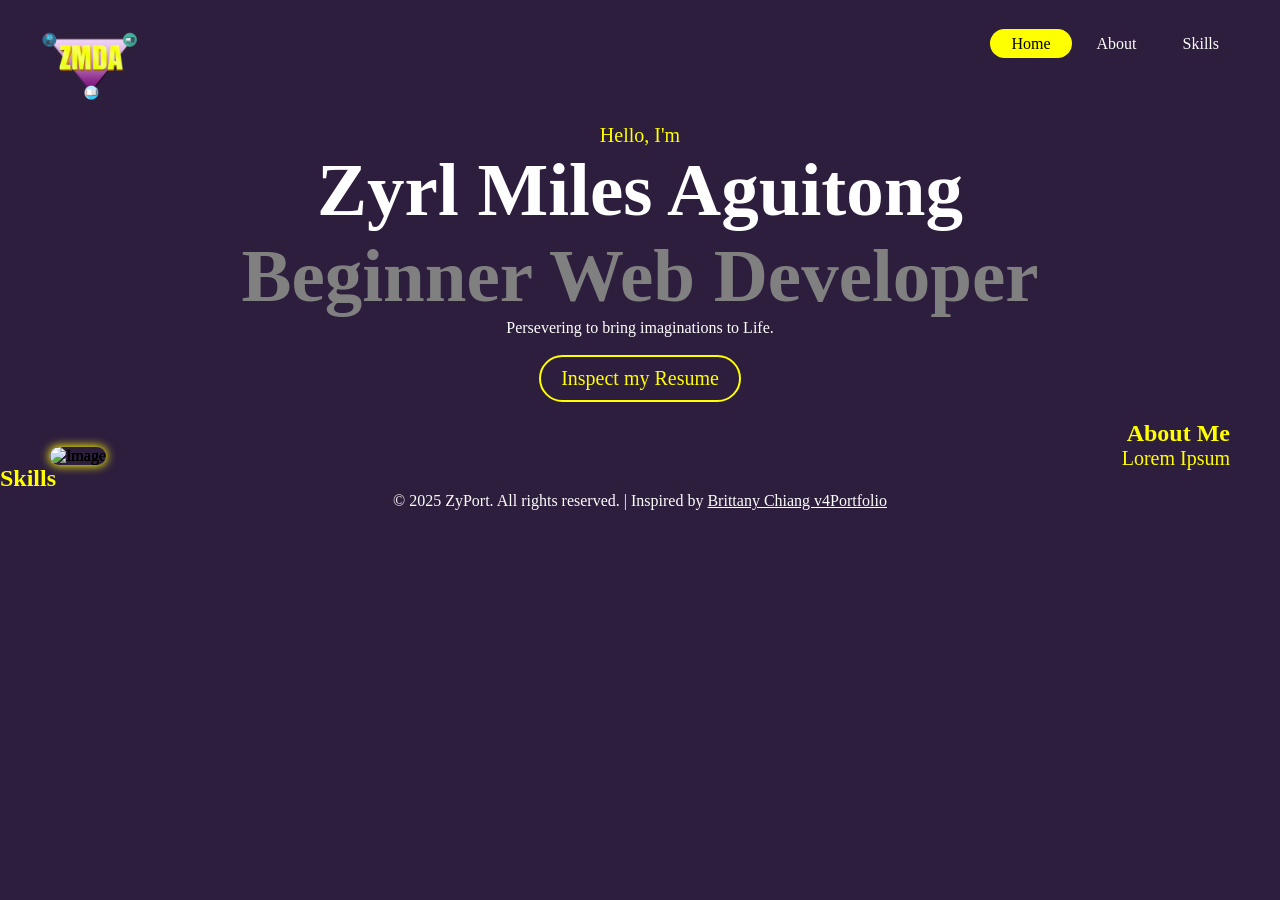
==== index.html @ 30aaedca "renamed zyport.html into index.html" ====
<!DOCTYPE html>
<html lang="en" style="scroll-behavior: smooth;">
<head>
    <!-- LINK CSS Here-->
    <link rel="stylesheet" href="css/styles.css">
    <meta charset="UTF-8">
    <meta name="viewport" content="width=device-width, initial-scale=1.0">
    <title>ZyPort</title>
    <link rel="icon" type="image/x-icon" href="/images/favicon.png">
    
</head>
<body bgcolor="2e1e3e"> <!--1st - 38214f -->
    
    <header> 
        <div class="Nav"> 
            <nav>
                <img src="images/ZyLogo.png" alt="Website Logo" class="logo"> 
                <ul>
                    <li class="active"><a href="#home">Home</a></li>
                    <li><a href="#about">About</a></li>
                    <li><a href="#skills">Skills</a></li>
                </ul>
            </nav>
        </div>
    </header>

    

    <section class="Intro" id="home">
        <p id="introFirst">Hello, I'm</p>
        <h1 class="myName">Zyrl Miles Aguitong</h1>
        <h1 id="profes">Beginner Web Developer</h1>
    <center><p id="meIntro"> Persevering to bring imaginations to Life.</p></center>
    </section >
    
    <br><center><button class="btnRes">Inspect my Resume
    <span class="btnback"></span>        
    </button></center><br>

    <script src="js/animation.js"></script>

    <section class="About" id="about">
        <h2>About Me</h2>
            <div class="imgb">
                <img src="images/StandProud.jpg" alt="Image" class="aboutImg">
                <img src="images/StandProud.jpg" alt="Image" class="imgb1">
                <img src="images/StandProud.jpg" alt="Image" class="imgb2">
                <img src="images/StandProud.jpg" alt="Image" class="imgb3">

                <p>Lorem Ipsum</p>
            </div>
        
        

    </section>

    <section class="Skills" id="skills">
        <h2>Skills</h2>
        


    </section>
    


    <center><footer>
        <p>&copy; 2025 ZyPort. All rights reserved. | Inspired by <a href="https://brittanychiang.com/" style="color: white;">Brittany Chiang v4Portfolio</a></p>
    </footer></center>
</body>
</html>
---- css/styles.css ----
* {
    margin: 0;
    padding: 0;
    font-family: Century Gothic;
}

html {
  scroll-behavior: smooth;
}

.Nav {
    top: 0;
    left: 0;
    max-width: 1200px;
    margin: auto;
    z-index: 1000;
    transition: top 0.3s ease-in-out;
    padding: 10px 0;
}


.logo {
    width: 100px;
    height: auto;
}

ul {
    float: right;
    list-style-type: none;
    margin-top: 25px;
}

ul li {
    display: inline-block;
}

ul li.active a {
    background-color: yellow;
    color: black;
}

ul li a {
    color:white;
    text-decoration: none;
    text-align: center;
    padding: 5px 20px;
    border: 1px solid transparent;
    transition: 0.6s ease;
    border-radius: 25px;
}

ul li a:hover {
    background-color: yellow;
    color: black;
    border-radius: 25px;
}

body {
    margin: 0;
    padding: 0;
    overflow: auto;
    justify-content: center;
  }

  #introFirst {
    text-align: center;
    font-size: 20px;
    color: yellow;
    font-family: Lucida;
  }

  .Intro h1 {
    color: white;
    font-size: 75px;
    text-align: center;
    font-family: Franklin Gothic;
  }

  #profes {
    color: gray;
    font-family: Times New Roman;
  }

  .Intro {
    margin-left: auto;
    margin-right: auto;
    width: 100%;
  }

  .Intro p {
  color:white;
  font-family: Verdana;
  }

  .btnRes {
    padding: 10px 20px;
    background-color: #2e1e3e;
    color: yellow;
    border: 2px solid;
    font-size: 20px;
    border-radius: 25px;
  }

  .btnRes:hover {
    background-color: yellow;
    color: black;
    transition: 0.6s ease;
    border-radius: 25px;
  }

  .About h2 {
    text-align: right;
    margin-right: 50px;
    color: yellow;
  }

  .About p {
    float: right;
    color: yellow;
    margin-right: 50px;
    font-size: 20px;
  }

  .About .imgb .aboutImg {
    width: auto;
    height: 390px;
    margin-left: 50px;
    position: relative;
    z-index: 1;
    border-radius: 25px;
    box-shadow: 0px 0px 10px 1px yellow;
  }

  .About .imgb .imgb1,
  .About .imgb .imgb2,
  .About .imgb .imgb3 {
      position: absolute; /* Allow overlapping and moving */
      width: auto;
      height: 390px;
      left: 50px;
      animation: imgSlide 3s ease-in-out infinite; /* Updated animation */
      z-index: -1;
      border-radius: 25px;
  }

 /* Starting positions */
.About .imgb .imgb1 {
  transform: translateX(0px); /* Starts from the same position as the static image */
}

.About .imgb .imgb2 {
  transform: translateX(0px); /* Starts slightly to the left */
  animation-delay: 1s;
}

.About .imgb .imgb3 {
  transform: translateX(0px); /* Starts further to the left */
  animation-delay: 2s;
}

@keyframes imgSlide {
  from {
      opacity: 1;
      scale: 1;
  }
  to {
      opacity: 0;
      scale: 0.8;
      transform: translateX(-100px); /* All images move further to the left */
  }
}

  .Skills h2{
    color: yellow;
    margin-right: 50px;
  }

  footer {
    color: white;
  }
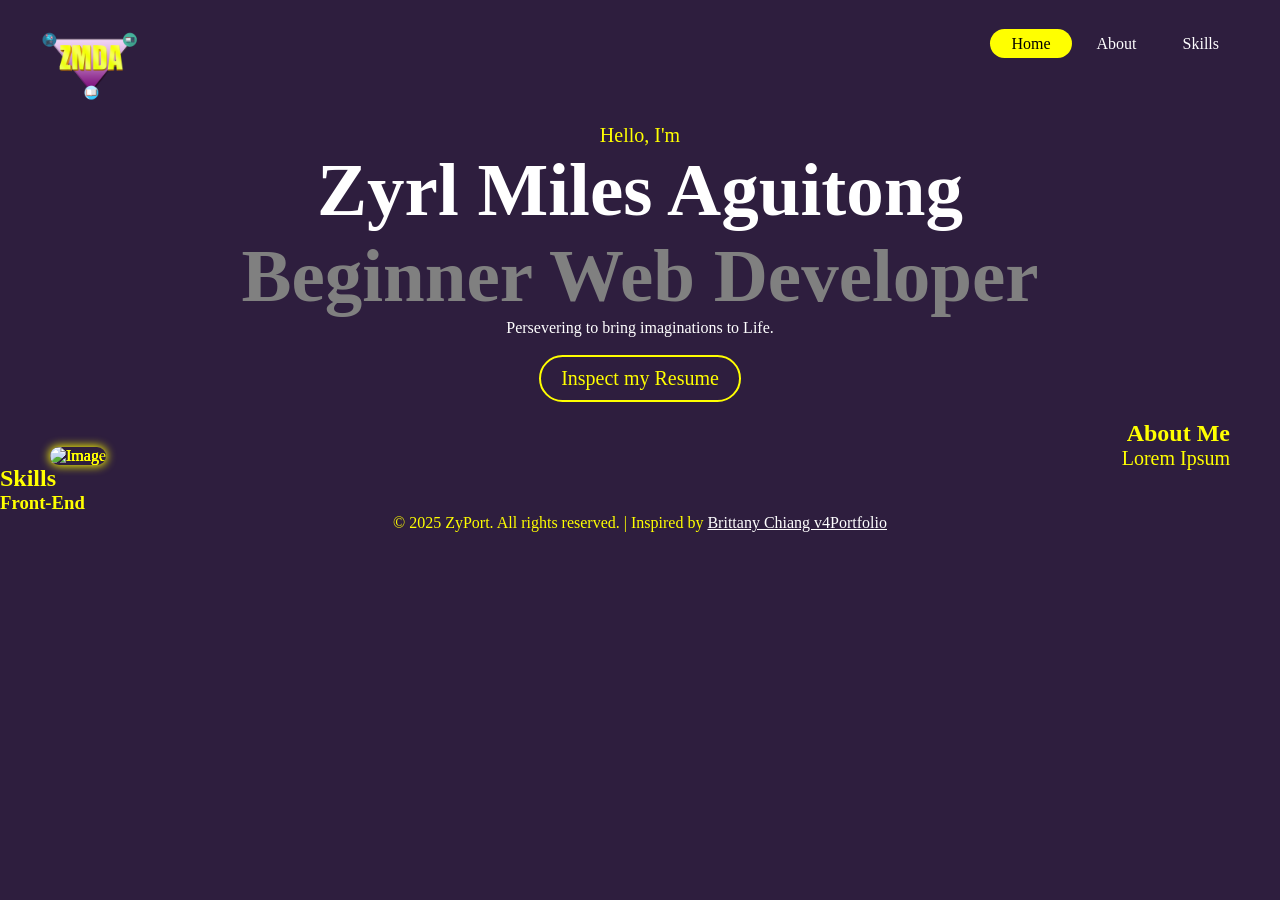
==== commit bf207701: "added more <meta> tags into <head>" ====
--- a/index.html
+++ b/index.html
@@ -5,12 +5,17 @@
     <link rel="stylesheet" href="css/styles.css">
     <meta charset="UTF-8">
     <meta name="viewport" content="width=device-width, initial-scale=1.0">
+    <meta name="description" content="Zy's Portfolio">
+    <meta name="keywords" content="HTML, CSS, JavaScript">
+    <meta name="author" content="Zyrl Miles Aguitong">
+    <meta name="viewport" content="width=device-width, initial-scale=1.0">
     <title>ZyPort</title>
     <link rel="icon" type="image/x-icon" href="/images/favicon.png">
     
 </head>
 <body bgcolor="2e1e3e"> <!--1st - 38214f -->
     
+    <!--Header Navigation Bar-->
     <header> 
         <div class="Nav"> 
             <nav>
@@ -25,7 +30,7 @@
     </header>
 
     
-
+    <!--Introduction-->
     <section class="Intro" id="home">
         <p id="introFirst">Hello, I'm</p>
         <h1 class="myName">Zyrl Miles Aguitong</h1>
@@ -39,6 +44,7 @@
 
     <script src="js/animation.js"></script>
 
+    <!--About-->
     <section class="About" id="about">
         <h2>About Me</h2>
             <div class="imgb">
@@ -50,13 +56,17 @@
                 <p>Lorem Ipsum</p>
             </div>
         
-        
-
     </section>
 
+    <!--Skills-->
     <section class="Skills" id="skills">
         <h2>Skills</h2>
         
+        <div class="front">
+        <h3>Front-End</h3>
+        
+
+        </div>
 
 
     </section>
--- a/css/styles.css
+++ b/css/styles.css
@@ -4,8 +4,9 @@
     font-family: Century Gothic;
 }
 
-html {
+html, p {
   scroll-behavior: smooth;
+  color: yellow;
 }
 
 .Nav {
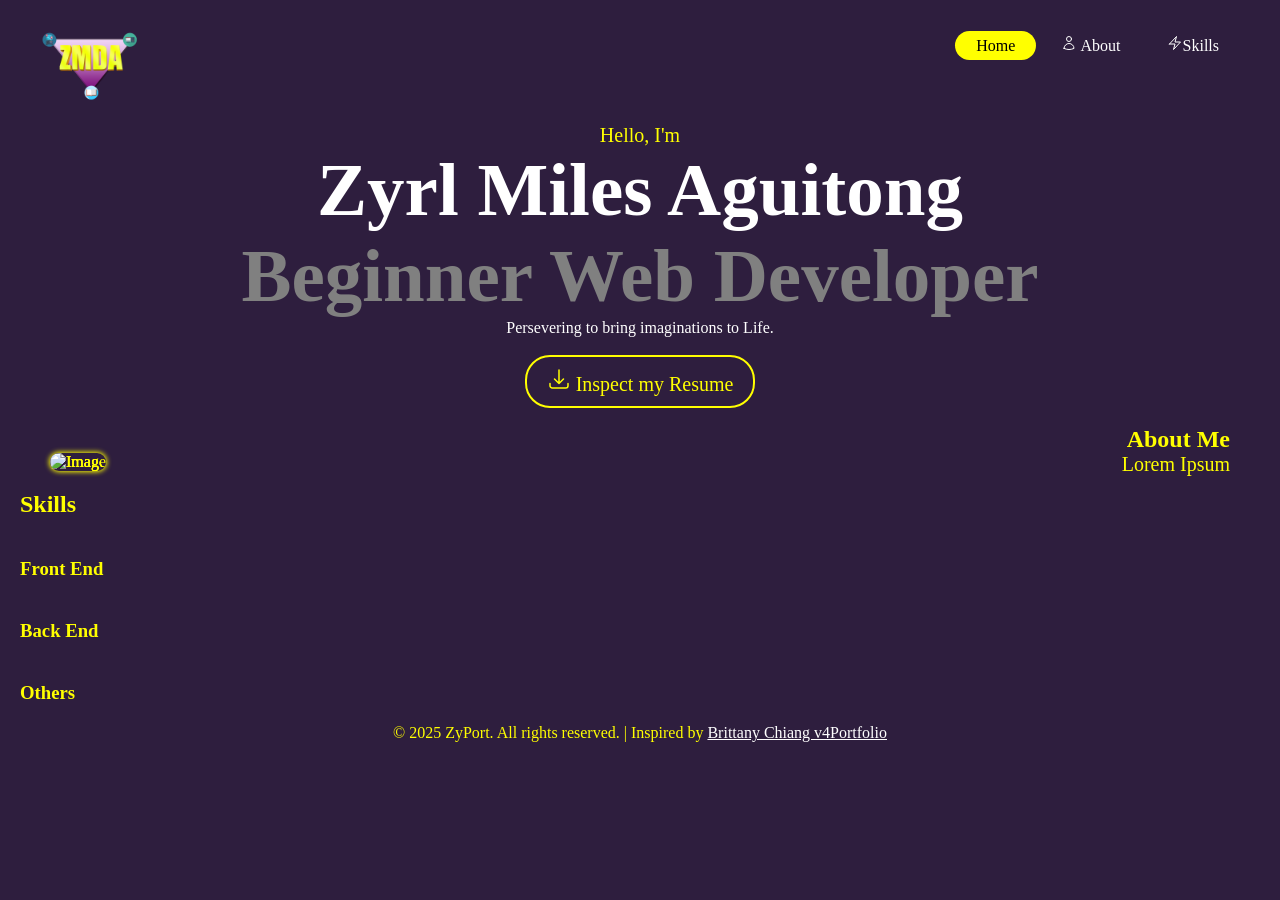
==== commit 9b1a70cc: "added button designs on navigation bar" ====
--- a/index.html
+++ b/index.html
@@ -22,8 +22,12 @@
                 <img src="images/ZyLogo.png" alt="Website Logo" class="logo"> 
                 <ul>
                     <li class="active"><a href="#home">Home</a></li>
-                    <li><a href="#about">About</a></li>
-                    <li><a href="#skills">Skills</a></li>
+                    <li><a href="#about"><svg xmlns="http://www.w3.org/2000/svg" fill="none" viewBox="0 0 24 24" stroke-width="1.5" stroke="currentColor" width="16" height="16">
+                        <path stroke-linecap="round" stroke-linejoin="round" d="M15.75 6a3.75 3.75 0 1 1-7.5 0 3.75 3.75 0 0 1 7.5 0ZM4.501 20.118a7.5 7.5 0 0 1 14.998 0A17.933 17.933 0 0 1 12 21.75c-2.676 0-5.216-.584-7.499-1.632Z" />
+                      </svg> About</a></li>
+                    <li><a href="#skills-section"><svg data-slot="icon" fill="none" stroke-width="1.5" stroke="currentColor" viewBox="0 0 24 24" xmlns="http://www.w3.org/2000/svg" aria-hidden="true" width="16" height="16">
+                        <path stroke-linecap="round" stroke-linejoin="round" d="m3.75 13.5 10.5-11.25L12 10.5h8.25L9.75 21.75 12 13.5H3.75Z"></path>
+                      </svg>Skills</a></li>
                 </ul>
             </nav>
         </div>
@@ -38,7 +42,9 @@
     <center><p id="meIntro"> Persevering to bring imaginations to Life.</p></center>
     </section >
     
-    <br><center><button class="btnRes">Inspect my Resume
+    <br><center><button class="btnRes"><svg data-slot="icon" fill="none" stroke-width="1.5" stroke="currentColor" viewBox="0 0 24 24" xmlns="http://www.w3.org/2000/svg" aria-hidden="true" width="24" height="24">
+        <path stroke-linecap="round" stroke-linejoin="round" d="M3 16.5v2.25A2.25 2.25 0 0 0 5.25 21h13.5A2.25 2.25 0 0 0 21 18.75V16.5M16.5 12 12 16.5m0 0L7.5 12m4.5 4.5V3"></path>
+      </svg> Inspect my Resume
     <span class="btnback"></span>        
     </button></center><br>
 
@@ -59,17 +65,28 @@
     </section>
 
     <!--Skills-->
-    <section class="Skills" id="skills">
+    <section class="skills-section" id="skills-section">
         <h2>Skills</h2>
-        
-        <div class="front">
-        <h3>Front-End</h3>
-        
+        <div class="skill-category" id="front-end">
+            <h3>Front End</h3>
+            
 
+            <!-- Insert logos for front-end skills here -->
         </div>
+        <div class="skill-category" id="back-end">
+            <h3>Back End</h3>
+            
 
+            <!-- Insert logos for back-end skills here -->
+        </div>
+        <div class="skill-category" id="others">
+            <h3>Others</h3>
+            
 
+            <!-- Insert logos for other skills here -->
+        </div>
     </section>
+    
     
 
 
--- a/css/styles.css
+++ b/css/styles.css
@@ -129,7 +129,7 @@
     position: relative;
     z-index: 1;
     border-radius: 25px;
-    box-shadow: 0px 0px 10px 1px yellow;
+    box-shadow: 0px 0px 5px 1px yellow;
   }
 
   .About .imgb .imgb1,
@@ -171,10 +171,31 @@
   }
 }
 
-  .Skills h2{
-    color: yellow;
-    margin-right: 50px;
-  }
+  .skills-section {
+    margin: auto;
+  }
+
+  .skills-section h2{
+    color: yellow;
+    padding: 20px;
+    margin: auto;
+  }
+
+  .skills-section h3{
+    color: yellow;
+    padding: 20px;
+    margin: auto;
+  }
+
+  .skill-category img {
+    width: 50px;
+    height: auto;
+    margin-right: 10px;
+}
+
+  /*.skills-section .skill-category {
+
+  } */
 
   footer {
     color: white;
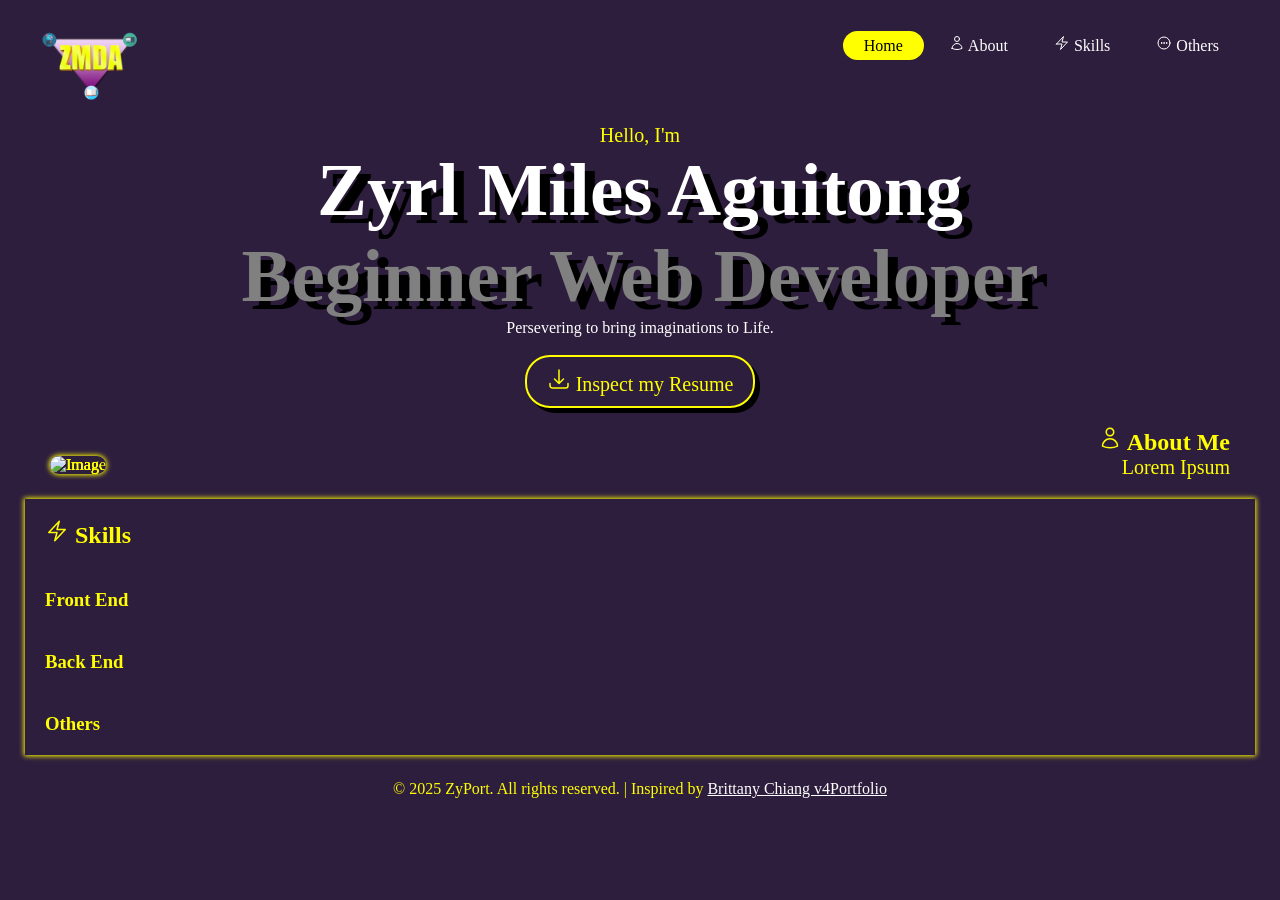
==== commit 7ba3584c: "added shadows design to intro & Buttons" ====
--- a/index.html
+++ b/index.html
@@ -27,7 +27,10 @@
                       </svg> About</a></li>
                     <li><a href="#skills-section"><svg data-slot="icon" fill="none" stroke-width="1.5" stroke="currentColor" viewBox="0 0 24 24" xmlns="http://www.w3.org/2000/svg" aria-hidden="true" width="16" height="16">
                         <path stroke-linecap="round" stroke-linejoin="round" d="m3.75 13.5 10.5-11.25L12 10.5h8.25L9.75 21.75 12 13.5H3.75Z"></path>
-                      </svg>Skills</a></li>
+                      </svg> Skills</a></li>
+                    <li><a href=""><svg data-slot="icon" fill="none" stroke-width="1.5" stroke="currentColor" viewBox="0 0 24 24" xmlns="http://www.w3.org/2000/svg" aria-hidden="true" width="16" height="16">
+                        <path stroke-linecap="round" stroke-linejoin="round" d="M8.625 12a.375.375 0 1 1-.75 0 .375.375 0 0 1 .75 0Zm0 0H8.25m4.125 0a.375.375 0 1 1-.75 0 .375.375 0 0 1 .75 0Zm0 0H12m4.125 0a.375.375 0 1 1-.75 0 .375.375 0 0 1 .75 0Zm0 0h-.375M21 12a9 9 0 1 1-18 0 9 9 0 0 1 18 0Z"></path>
+                      </svg> Others </a> </li>
                 </ul>
             </nav>
         </div>
@@ -52,7 +55,9 @@
 
     <!--About-->
     <section class="About" id="about">
-        <h2>About Me</h2>
+        <h2><svg xmlns="http://www.w3.org/2000/svg" fill="none" viewBox="0 0 24 24" stroke-width="1.5" stroke="currentColor" width="24" height="24">
+            <path stroke-linecap="round" stroke-linejoin="round" d="M15.75 6a3.75 3.75 0 1 1-7.5 0 3.75 3.75 0 0 1 7.5 0ZM4.501 20.118a7.5 7.5 0 0 1 14.998 0A17.933 17.933 0 0 1 12 21.75c-2.676 0-5.216-.584-7.499-1.632Z" />
+          </svg> About Me</h2>
             <div class="imgb">
                 <img src="images/StandProud.jpg" alt="Image" class="aboutImg">
                 <img src="images/StandProud.jpg" alt="Image" class="imgb1">
@@ -66,7 +71,9 @@
 
     <!--Skills-->
     <section class="skills-section" id="skills-section">
-        <h2>Skills</h2>
+        <h2><svg data-slot="icon" fill="none" stroke-width="1.5" stroke="currentColor" viewBox="0 0 24 24" xmlns="http://www.w3.org/2000/svg" aria-hidden="true" width="24" height="24">
+            <path stroke-linecap="round" stroke-linejoin="round" d="m3.75 13.5 10.5-11.25L12 10.5h8.25L9.75 21.75 12 13.5H3.75Z"></path>
+          </svg> Skills</h2>
         <div class="skill-category" id="front-end">
             <h3>Front End</h3>
             
--- a/css/styles.css
+++ b/css/styles.css
@@ -75,6 +75,7 @@
     font-size: 75px;
     text-align: center;
     font-family: Franklin Gothic;
+    Text-shadow: 10px 8px black;
   }
 
   #profes {
@@ -100,6 +101,7 @@
     border: 2px solid;
     font-size: 20px;
     border-radius: 25px;
+    box-shadow: 5px 5px black;
   }
 
   .btnRes:hover {
@@ -172,7 +174,8 @@
 }
 
   .skills-section {
-    margin: auto;
+    margin: 25px;
+    box-shadow: 0px 0px 5px 1px yellow;
   }
 
   .skills-section h2{
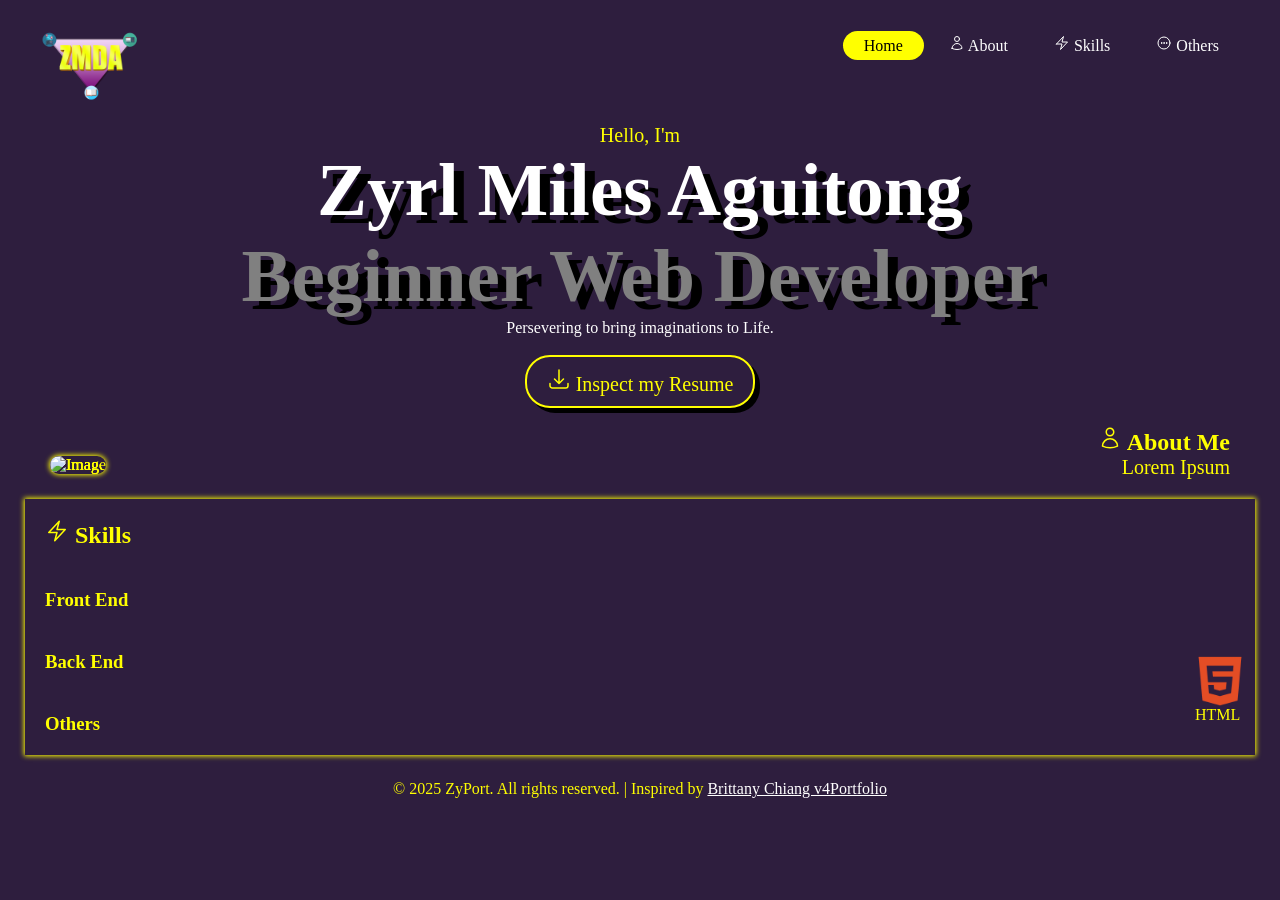
==== commit 9fc64a03: "added <embed> to show pdf     added pdf folder and resume pdf" ====
--- a/index.html
+++ b/index.html
@@ -16,24 +16,24 @@
 <body bgcolor="2e1e3e"> <!--1st - 38214f -->
     
     <!--Header Navigation Bar-->
-    <header> 
-        <div class="Nav"> 
-            <nav>
-                <img src="images/ZyLogo.png" alt="Website Logo" class="logo"> 
-                <ul>
-                    <li class="active"><a href="#home">Home</a></li>
-                    <li><a href="#about"><svg xmlns="http://www.w3.org/2000/svg" fill="none" viewBox="0 0 24 24" stroke-width="1.5" stroke="currentColor" width="16" height="16">
-                        <path stroke-linecap="round" stroke-linejoin="round" d="M15.75 6a3.75 3.75 0 1 1-7.5 0 3.75 3.75 0 0 1 7.5 0ZM4.501 20.118a7.5 7.5 0 0 1 14.998 0A17.933 17.933 0 0 1 12 21.75c-2.676 0-5.216-.584-7.499-1.632Z" />
-                      </svg> About</a></li>
-                    <li><a href="#skills-section"><svg data-slot="icon" fill="none" stroke-width="1.5" stroke="currentColor" viewBox="0 0 24 24" xmlns="http://www.w3.org/2000/svg" aria-hidden="true" width="16" height="16">
-                        <path stroke-linecap="round" stroke-linejoin="round" d="m3.75 13.5 10.5-11.25L12 10.5h8.25L9.75 21.75 12 13.5H3.75Z"></path>
-                      </svg> Skills</a></li>
-                    <li><a href=""><svg data-slot="icon" fill="none" stroke-width="1.5" stroke="currentColor" viewBox="0 0 24 24" xmlns="http://www.w3.org/2000/svg" aria-hidden="true" width="16" height="16">
-                        <path stroke-linecap="round" stroke-linejoin="round" d="M8.625 12a.375.375 0 1 1-.75 0 .375.375 0 0 1 .75 0Zm0 0H8.25m4.125 0a.375.375 0 1 1-.75 0 .375.375 0 0 1 .75 0Zm0 0H12m4.125 0a.375.375 0 1 1-.75 0 .375.375 0 0 1 .75 0Zm0 0h-.375M21 12a9 9 0 1 1-18 0 9 9 0 0 1 18 0Z"></path>
-                      </svg> Others </a> </li>
-                </ul>
-            </nav>
-        </div>
+    <header>
+        <nav>
+            <div class="Nav"> 
+                    <img src="images/ZyLogo.png" alt="Website Logo" class="logo"> 
+                    <ul>
+                        <li class="active"><a href="#home">Home</a></li>
+                        <li><a href="#about"><svg xmlns="http://www.w3.org/2000/svg" fill="none" viewBox="0 0 24 24" stroke-width="1.5" stroke="currentColor" width="16" height="16">
+                            <path stroke-linecap="round" stroke-linejoin="round" d="M15.75 6a3.75 3.75 0 1 1-7.5 0 3.75 3.75 0 0 1 7.5 0ZM4.501 20.118a7.5 7.5 0 0 1 14.998 0A17.933 17.933 0 0 1 12 21.75c-2.676 0-5.216-.584-7.499-1.632Z" />
+                        </svg> About</a></li>
+                        <li><a href="#skills-section"><svg data-slot="icon" fill="none" stroke-width="1.5" stroke="currentColor" viewBox="0 0 24 24" xmlns="http://www.w3.org/2000/svg" aria-hidden="true" width="16" height="16">
+                            <path stroke-linecap="round" stroke-linejoin="round" d="m3.75 13.5 10.5-11.25L12 10.5h8.25L9.75 21.75 12 13.5H3.75Z"></path>
+                        </svg> Skills</a></li>
+                        <li><a href=""><svg data-slot="icon" fill="none" stroke-width="1.5" stroke="currentColor" viewBox="0 0 24 24" xmlns="http://www.w3.org/2000/svg" aria-hidden="true" width="16" height="16">
+                            <path stroke-linecap="round" stroke-linejoin="round" d="M8.625 12a.375.375 0 1 1-.75 0 .375.375 0 0 1 .75 0Zm0 0H8.25m4.125 0a.375.375 0 1 1-.75 0 .375.375 0 0 1 .75 0Zm0 0H12m4.125 0a.375.375 0 1 1-.75 0 .375.375 0 0 1 .75 0Zm0 0h-.375M21 12a9 9 0 1 1-18 0 9 9 0 0 1 18 0Z"></path>
+                        </svg> Others </a> </li>
+                    </ul>      
+             </div>
+        </nav>
     </header>
 
     
@@ -48,7 +48,8 @@
     <br><center><button class="btnRes"><svg data-slot="icon" fill="none" stroke-width="1.5" stroke="currentColor" viewBox="0 0 24 24" xmlns="http://www.w3.org/2000/svg" aria-hidden="true" width="24" height="24">
         <path stroke-linecap="round" stroke-linejoin="round" d="M3 16.5v2.25A2.25 2.25 0 0 0 5.25 21h13.5A2.25 2.25 0 0 0 21 18.75V16.5M16.5 12 12 16.5m0 0L7.5 12m4.5 4.5V3"></path>
       </svg> Inspect my Resume
-    <span class="btnback"></span>        
+    <span class="btnback"></span>
+    <embed id="pdfViewer" src="pdf/AGUITONG-RESUME.pdf" type="application/pdf" width="80%" height="500px" style="display: none;">        
     </button></center><br>
 
     <script src="js/animation.js"></script>
@@ -75,10 +76,12 @@
             <path stroke-linecap="round" stroke-linejoin="round" d="m3.75 13.5 10.5-11.25L12 10.5h8.25L9.75 21.75 12 13.5H3.75Z"></path>
           </svg> Skills</h2>
         <div class="skill-category" id="front-end">
-            <h3>Front End</h3>
-            
-
+            <h3>Front End</h3>   
             <!-- Insert logos for front-end skills here -->
+            <ul>
+                <li><img src="images/logo/html.png"><p>HTML</p></li>
+                
+            </ul>  
         </div>
         <div class="skill-category" id="back-end">
             <h3>Back End</h3>
--- a/css/styles.css
+++ b/css/styles.css
@@ -2,6 +2,8 @@
     margin: 0;
     padding: 0;
     font-family: Century Gothic;
+    scrollbar-color: yellow #402a57;
+    scrollbar
 }
 
 html, p {
@@ -176,6 +178,7 @@
   .skills-section {
     margin: 25px;
     box-shadow: 0px 0px 5px 1px yellow;
+    align-self: center;
   }
 
   .skills-section h2{
@@ -190,10 +193,19 @@
     margin: auto;
   }
 
-  .skill-category img {
+  .skill-category img{
     width: 50px;
     height: auto;
     margin-right: 10px;
+    display: flex;
+    align-content: center;
+    align-items: center;
+}
+
+.skill-category ul li {
+  display: inline-block;
+  align-items: center;
+  align-content: center;
 }
 
   /*.skills-section .skill-category {
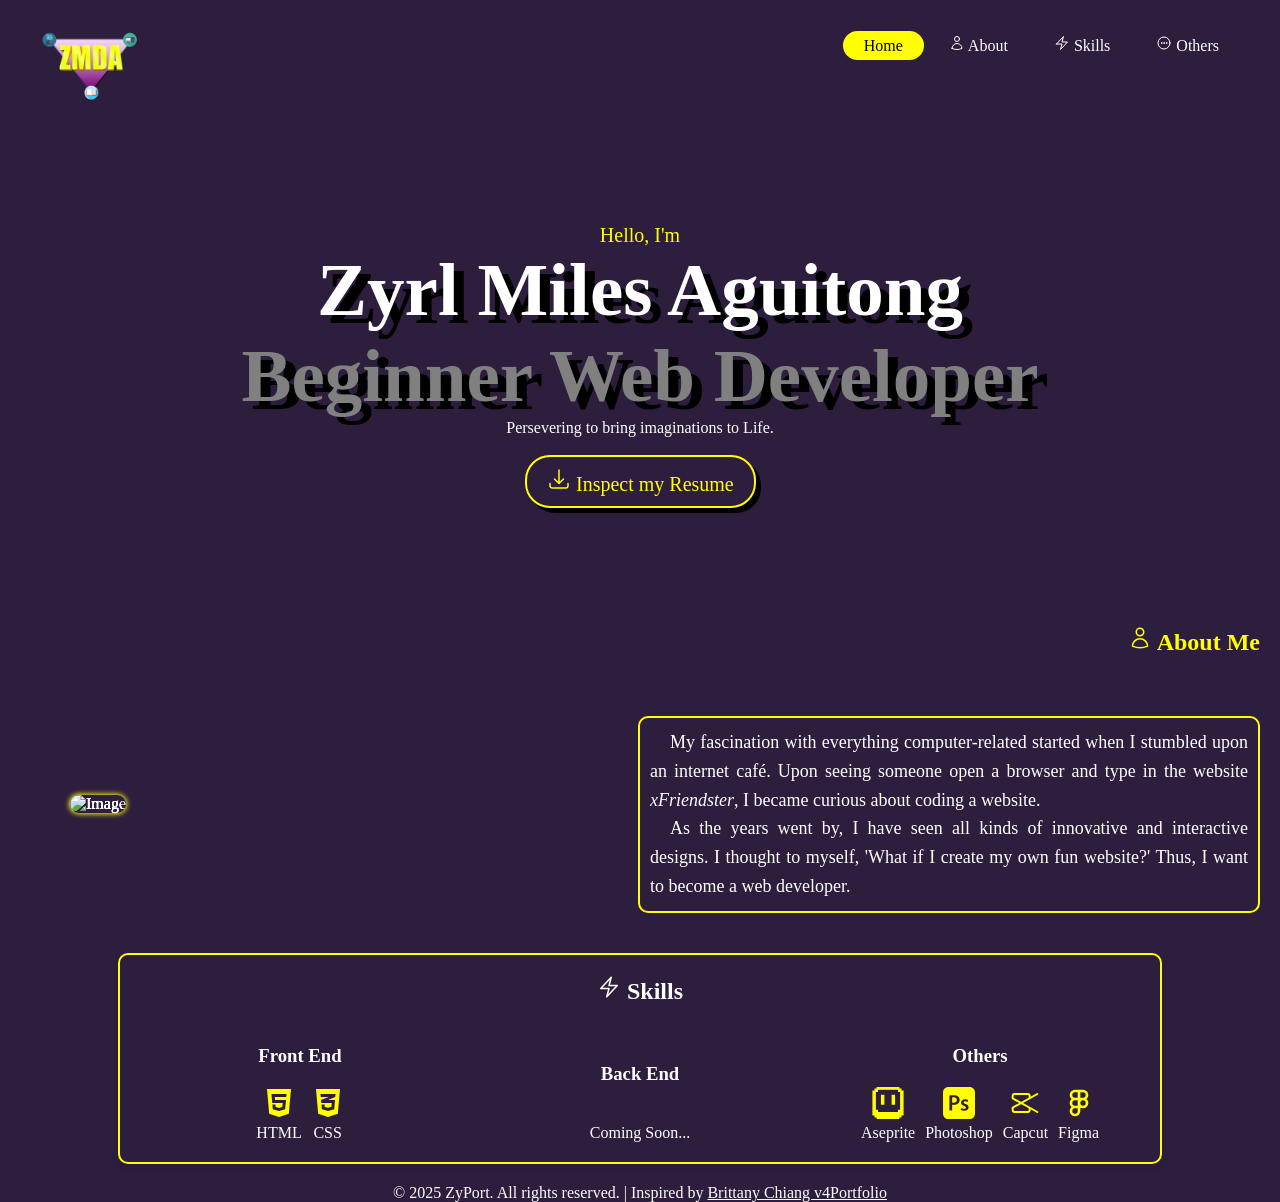
==== commit e6ef3b3c: "added more animations to the website fixed positions of about and skills added images to skills" ====
--- a/index.html
+++ b/index.html
@@ -11,6 +11,7 @@
     <meta name="viewport" content="width=device-width, initial-scale=1.0">
     <title>ZyPort</title>
     <link rel="icon" type="image/x-icon" href="/images/favicon.png">
+    <link href="https://unpkg.com/aos@2.3.1/dist/aos.css" rel="stylesheet">
     
 </head>
 <body bgcolor="2e1e3e"> <!--1st - 38214f -->
@@ -18,7 +19,9 @@
     <!--Header Navigation Bar-->
     <header>
         <nav>
-            <div class="Nav"> 
+            <div class="Nav" data-aos="fade-down"
+            data-aos-easing="linear"
+            data-aos-duration="1000"> 
                     <img src="images/ZyLogo.png" alt="Website Logo" class="logo"> 
                     <ul>
                         <li class="active"><a href="#home">Home</a></li>
@@ -38,63 +41,100 @@
 
     
     <!--Introduction-->
-    <section class="Intro" id="home">
+    <section class="Intro" id="home" data-aos="flip-left"
+    data-aos-easing="ease-out-cubic"
+    data-aos-duration="1500">
         <p id="introFirst">Hello, I'm</p>
         <h1 class="myName">Zyrl Miles Aguitong</h1>
         <h1 id="profes">Beginner Web Developer</h1>
     <center><p id="meIntro"> Persevering to bring imaginations to Life.</p></center>
     </section >
-    
-    <br><center><button class="btnRes"><svg data-slot="icon" fill="none" stroke-width="1.5" stroke="currentColor" viewBox="0 0 24 24" xmlns="http://www.w3.org/2000/svg" aria-hidden="true" width="24" height="24">
+
+    <br><center><button class="btnRes" data-aos="flip-left"
+        data-aos-easing="ease-out-cubic"
+        data-aos-duration="1500"><svg data-slot="icon" fill="none" stroke-width="1.5" stroke="currentColor" viewBox="0 0 24 24" xmlns="http://www.w3.org/2000/svg" aria-hidden="true" width="24" height="24">
         <path stroke-linecap="round" stroke-linejoin="round" d="M3 16.5v2.25A2.25 2.25 0 0 0 5.25 21h13.5A2.25 2.25 0 0 0 21 18.75V16.5M16.5 12 12 16.5m0 0L7.5 12m4.5 4.5V3"></path>
-      </svg> Inspect my Resume
-    <span class="btnback"></span>
-    <embed id="pdfViewer" src="pdf/AGUITONG-RESUME.pdf" type="application/pdf" width="80%" height="500px" style="display: none;">        
+      </svg> Inspect my Resume <span class="btnback"></span>        
     </button></center><br>
 
+    <script src="https://unpkg.com/aos@2.3.1/dist/aos.js"></script>
+    <script>AOS.init(); </script>
     <script src="js/animation.js"></script>
 
     <!--About-->
     <section class="About" id="about">
-        <h2><svg xmlns="http://www.w3.org/2000/svg" fill="none" viewBox="0 0 24 24" stroke-width="1.5" stroke="currentColor" width="24" height="24">
+        <h2 data-aos="fade-left"><svg xmlns="http://www.w3.org/2000/svg" fill="none" viewBox="0 0 24 24" stroke-width="1.5" stroke="currentColor" width="24" height="24">
             <path stroke-linecap="round" stroke-linejoin="round" d="M15.75 6a3.75 3.75 0 1 1-7.5 0 3.75 3.75 0 0 1 7.5 0ZM4.501 20.118a7.5 7.5 0 0 1 14.998 0A17.933 17.933 0 0 1 12 21.75c-2.676 0-5.216-.584-7.499-1.632Z" />
           </svg> About Me</h2>
-            <div class="imgb">
+          <div class="about-container">
+            <div class="imgb" data-aos="zoom-in-right">
                 <img src="images/StandProud.jpg" alt="Image" class="aboutImg">
                 <img src="images/StandProud.jpg" alt="Image" class="imgb1">
                 <img src="images/StandProud.jpg" alt="Image" class="imgb2">
                 <img src="images/StandProud.jpg" alt="Image" class="imgb3">
-
-                <p>Lorem Ipsum</p>
-            </div>
+                </div>
+                
+                    <div class="aboutIntro" data-aos="flip-right">
+                        <p>My fascination with everything computer-related started when I stumbled upon an internet café. Upon seeing someone open a browser and type in the website <i>xFriendster</i>, I became curious about coding a website.</p>
+                        <p>As the years went by, I have seen all kinds of innovative and interactive designs. I thought to myself, 'What if I create my own fun website?' Thus, I want to become a web developer.</p>
+                    </div>
+                
+        </div>
         
     </section>
 
     <!--Skills-->
-    <section class="skills-section" id="skills-section">
+    <section class="skills-section" id="skills-section" data-aos="zoom-in-up">
         <h2><svg data-slot="icon" fill="none" stroke-width="1.5" stroke="currentColor" viewBox="0 0 24 24" xmlns="http://www.w3.org/2000/svg" aria-hidden="true" width="24" height="24">
             <path stroke-linecap="round" stroke-linejoin="round" d="m3.75 13.5 10.5-11.25L12 10.5h8.25L9.75 21.75 12 13.5H3.75Z"></path>
           </svg> Skills</h2>
+
+         <div class="skills-container">
         <div class="skill-category" id="front-end">
-            <h3>Front End</h3>   
-            <!-- Insert logos for front-end skills here -->
+            <h3>Front End</h3>
             <ul>
-                <li><img src="images/logo/html.png"><p>HTML</p></li>
-                
-            </ul>  
+                <li>
+                    <svg xmlns="http://www.w3.org/2000/svg" viewBox="0 0 384 512" style="fill: yellow;" width="24" height="24">
+                        <path d="M0 32l34.9 395.8L191.5 480l157.6-52.2L384 32H0zm308.2 127.9H124.4l4.1 49.4h175.6l-13.6 148.4-97.9 27v.3h-1.1l-98.7-27.3-6-75.8h47.7L138 320l53.5 14.5 53.7-14.5 6-62.2H84.3L71.5 112.2h241.1l-4.4 47.7z"></path>
+                    </svg>
+                    <p>HTML</p>
+                </li>
+                <li>
+                    <svg xmlns="http://www.w3.org/2000/svg" viewBox="0 0 384 512" style="fill: yellow;" width="24"  height="24"><!--!Font Awesome Free 6.7.2 by @fontawesome - https://fontawesome.com License - https://fontawesome.com/license/free Copyright 2025 Fonticons, Inc.--><path d="M0 32l34.9 395.8L192 480l157.1-52.2L384 32H0zm313.1 80l-4.8 47.3L193 208.6l-.3 .1h111.5l-12.8 146.6-98.2 28.7-98.8-29.2-6.4-73.9h48.9l3.2 38.3 52.6 13.3 54.7-15.4 3.7-61.6-166.3-.5v-.1l-.2 .1-3.6-46.3L193.1 162l6.5-2.7H76.7L70.9 112h242.2z"/></svg>
+                    <p>CSS</p>
+                </li>
+            </ul>
         </div>
+
         <div class="skill-category" id="back-end">
             <h3>Back End</h3>
-            
+            <ul>
+                <li><p>Coming Soon...</p></li>
+            </ul>
+        </div>
 
-            <!-- Insert logos for back-end skills here -->
-        </div>
         <div class="skill-category" id="others">
             <h3>Others</h3>
-            
-
-            <!-- Insert logos for other skills here -->
+            <ul>
+                <li>
+                    <svg fill="#ffff00" viewBox="0 0 24 24" role="img" xmlns="http://www.w3.org/2000/svg" stroke="#ffff00"><g id="SVGRepo_bgCarrier" stroke-width="0"></g><g id="SVGRepo_tracerCarrier" stroke-linecap="round" stroke-linejoin="round"></g><g id="SVGRepo_iconCarrier"><path d="M4.006 0v1.6h15.988V0zm15.988 1.6v1.6h1.6V1.6zm1.6 1.6v14.4h-1.6v1.6H4.006v-1.6h-1.6V3.2H.809v17.6h1.599v1.6h1.599V24h15.988v-1.6h1.6v-1.6h1.598V3.2zm-19.187 0h1.599V1.6h-1.6zm4.796 3.2v6.4h1.6V6.4zm7.995 0v6.4h1.599V6.4z"></path></g></svg>
+                    <p>Aseprite</p>
+                </li>
+                <li>
+                    <svg fill="#ffff00" version="1.1" xmlns="http://www.w3.org/2000/svg" xmlns:xlink="http://www.w3.org/1999/xlink" viewBox="0 0 512 512" enable-background="new 0 0 512 512" xml:space="preserve" stroke="#ffff00" transform="rotate(0)"><g id="SVGRepo_bgCarrier" stroke-width="0"></g><g id="SVGRepo_tracerCarrier" stroke-linecap="round" stroke-linejoin="round"></g><g id="SVGRepo_iconCarrier"> <g id="2069a460dcf28295e231f3111e037552"> <path display="inline" d="M426.333,0.5H85.667C38.825,0.5,0.5,38.825,0.5,85.667v340.667c0,46.842,38.325,85.167,85.167,85.167 h340.667c46.842,0,85.167-38.325,85.167-85.167V85.667C511.5,38.825,473.175,0.5,426.333,0.5z M245.329,260.524 c-17.736,17.736-45.611,26.065-77.103,26.065c-8.326,0-15.927-0.365-21.72-1.451v91.945h-44.159V136.363 c15.927-2.895,38.009-5.069,68.05-5.069c32.582,0,56.473,6.878,72.039,19.911c14.48,11.947,23.89,31.131,23.89,53.936 C266.325,228.309,259.086,247.492,245.329,260.524z M337.981,380.706c-21.358,0-40.542-5.069-53.574-12.31l8.687-32.216 c10.135,6.154,29.322,12.671,45.249,12.671c19.545,0,28.236-7.964,28.236-19.549c0-11.943-7.239-18.099-28.96-25.7 c-34.391-11.947-48.866-30.769-48.505-51.403c0-31.131,25.7-55.383,66.604-55.383c19.549,0,36.562,5.069,46.695,10.496 l-8.687,31.493c-7.602-4.342-21.721-10.135-37.285-10.135c-15.928,0-24.615,7.602-24.615,18.46c0,11.224,8.326,16.655,30.77,24.618 c31.854,11.582,46.696,27.871,47.058,53.937C409.653,357.539,384.678,380.706,337.981,380.706z M221.8,206.95 c0,28.598-20.273,44.887-53.574,44.887c-9.049,0-16.289-0.362-21.72-1.809v-82.534c4.708-1.085,13.395-2.171,25.704-2.171 C202.979,165.323,221.8,179.803,221.8,206.95z"> </path> </g> </g></svg>
+                    <p>Photoshop</p>
+                </li>
+                <li>
+                    <svg viewBox="0 0 192 192" xmlns="http://www.w3.org/2000/svg" fill="none" stroke="#ffff00"><g id="SVGRepo_bgCarrier" stroke-width="0"></g><g id="SVGRepo_tracerCarrier" stroke-linecap="round" stroke-linejoin="round"></g><g id="SVGRepo_iconCarrier"><path stroke="#ffff00" stroke-linecap="round" stroke-linejoin="round" stroke-width="12" d="M170 42 22 124v14c0 6.627 5.373 12 12 12h78c6.627 0 12-5.373 12-12v-9.5"></path><path stroke="#ffff00" stroke-linecap="round" stroke-linejoin="round" stroke-width="12" d="M170 150 22 68V54c0-6.627 5.373-12 12-12h78c6.627 0 12 5.373 12 12v9.5"></path></g></svg>
+                    <p>Capcut</p>
+                </li>
+                <li>
+                    <svg viewBox="0 0 24 24" fill="none" xmlns="http://www.w3.org/2000/svg"><g id="SVGRepo_bgCarrier" stroke-width="0"></g><g id="SVGRepo_tracerCarrier" stroke-linecap="round" stroke-linejoin="round"></g><g id="SVGRepo_iconCarrier"> <path d="M12 3H9C7.34315 3 6 4.34315 6 6C6 7.65685 7.34315 9 9 9M12 3V9M12 3H15C16.6569 3 18 4.34315 18 6C18 7.65685 16.6569 9 15 9M12 9H9M12 9H15M12 9V15M9 9C7.34315 9 6 10.3431 6 12C6 13.6569 7.34315 15 9 15M15 9C16.6569 9 18 10.3431 18 12C18 13.6569 16.6569 15 15 15C13.3431 15 12 13.6569 12 12C12 10.3431 13.3431 9 15 9ZM12 15H9M12 15V18C12 19.6569 10.6569 21 9 21C7.34315 21 6 19.6569 6 18C6 16.3431 7.34315 15 9 15" stroke="#ffff00" stroke-width="2" stroke-linecap="round" stroke-linejoin="round"></path> </g></svg>
+                    <p>Figma</p>
+                </li>
+            </ul>
         </div>
+    </div>
     </section>
     
     
--- a/css/styles.css
+++ b/css/styles.css
@@ -3,12 +3,15 @@
     padding: 0;
     font-family: Century Gothic;
     scrollbar-color: yellow #402a57;
-    scrollbar
 }
 
 html, p {
   scroll-behavior: smooth;
-  color: yellow;
+  color: white;
+}
+
+section {
+  margin-top: 100px;
 }
 
 .Nav {
@@ -94,6 +97,7 @@
   .Intro p {
   color:white;
   font-family: Verdana;
+
   }
 
   .btnRes {
@@ -113,19 +117,54 @@
     border-radius: 25px;
   }
 
+  .about-container {
+    display: flex; /* Enables flexbox for side-by-side layout */
+    flex-direction: row; /* Positions items (imgb and aboutIntro) in a row */
+    align-items: center; /* Aligns items vertically */
+    justify-content: space-between; /* Adds space between imgb and aboutIntro */
+    gap: 20px; /* Adds space between the two containers */
+    padding: 20px;
+    max-width: 100%; /* Ensures the layout doesn't overflow */
+}
+
   .About h2 {
     text-align: right;
-    margin-right: 50px;
     color: yellow;
-  }
+    margin-bottom: 20px;
+    margin-right: 20px;
+  }
+
+  .aboutIntro {
+    display: flex;
+    flex-direction: column; /* Makes text stack vertically */
+    justify-content: center; /* Centers content vertically */
+    align-items: center; /* Centers content horizontally */
+    padding: 10px;
+    border: 2px solid yellow; /* Yellow outline */
+    border-radius: 10px; /* Rounded corners for the container */
+    margin-top: 20px;
+    background-color: #2e1e3e; /* Matches overall theme */
+    color: yellow; /* Text color */
+    max-width: 800px; /* Keeps it compact */
+    margin-left: auto; /* Center horizontally */
+    text-align: center; /* Aligns text in the center */
+    flex: 1;
+}
 
   .About p {
+    text-align: justify;
     float: right;
-    color: yellow;
-    margin-right: 50px;
-    font-size: 20px;
-  }
-
+    color: white;
+    line-height: 1.6; /* Improves readability with proper line spacing */
+    font-size: 18px;
+    text-indent: 20px;
+  }
+
+  .imgb {
+    flex:1;
+    flex-direction: column; /* Stacks images vertically */
+    align-items: center; /* Centers images horizontally */
+}
   .About .imgb .aboutImg {
     width: auto;
     height: 390px;
@@ -175,37 +214,81 @@
   }
 }
 
-  .skills-section {
-    margin: 25px;
-    box-shadow: 0px 0px 5px 1px yellow;
-    align-self: center;
-  }
-
-  .skills-section h2{
-    color: yellow;
+.skills-container {
+  display: flex;
+  flex-direction: row; /* Categories in a row */
+  justify-content: space-around;
+  flex-wrap: wrap; /* Ensures content wraps on smaller screens */
+  gap: 20px; /* Space between categories */
+}
+
+.skills-section {
+  margin: 20px auto;
+  padding: 20px;
+  max-width: 1000px; /* Makes the container compact */
+  border: 2px solid yellow;
+  border-radius: 10px;
+  box-shadow: 0 4px 6px rgba(0, 0, 0, 0.1);
+  background-color: #2e1e3e;
+  
+}
+
+.skills-section h2 {
+  text-align: center;
+  color: white;
+  margin-bottom: 20px;
+}
+
+
+
+.skill-category {
+  display: flex;
+  flex-direction: column; /* Align items vertically inside each category */
+  align-items: center;
+  flex: 1 1 30%; /* Adjusts the size of each category */
+  text-align: center;
+  
+}
+
+  .skills-section h3{
+    color: white;
     padding: 20px;
     margin: auto;
   }
 
-  .skills-section h3{
-    color: yellow;
-    padding: 20px;
-    margin: auto;
-  }
+  .skill-category ul {
+    display: flex;
+    flex-direction: row; /* Items in a row */
+    flex-wrap: wrap; /* Ensures wrapping for multiple items */
+    justify-content: center;
+    gap: 10px; /* Space between items */
+    list-style: none;
+    padding: 0;
+    margin: 0;
+}
 
   .skill-category img{
     width: 50px;
     height: auto;
-    margin-right: 10px;
+    margin-right: 50px;
     display: flex;
+    flex-direction: row;
     align-content: center;
     align-items: center;
+    justify-content: flex-start;
 }
 
 .skill-category ul li {
-  display: inline-block;
+  display: flex;
+  flex-direction: column;
   align-items: center;
-  align-content: center;
+  gap: 5px;
+  color: white;
+}
+
+.skill-category ul li svg {
+  width: 32px;
+  height: 32px;
 }
 
   /*.skills-section .skill-category {
